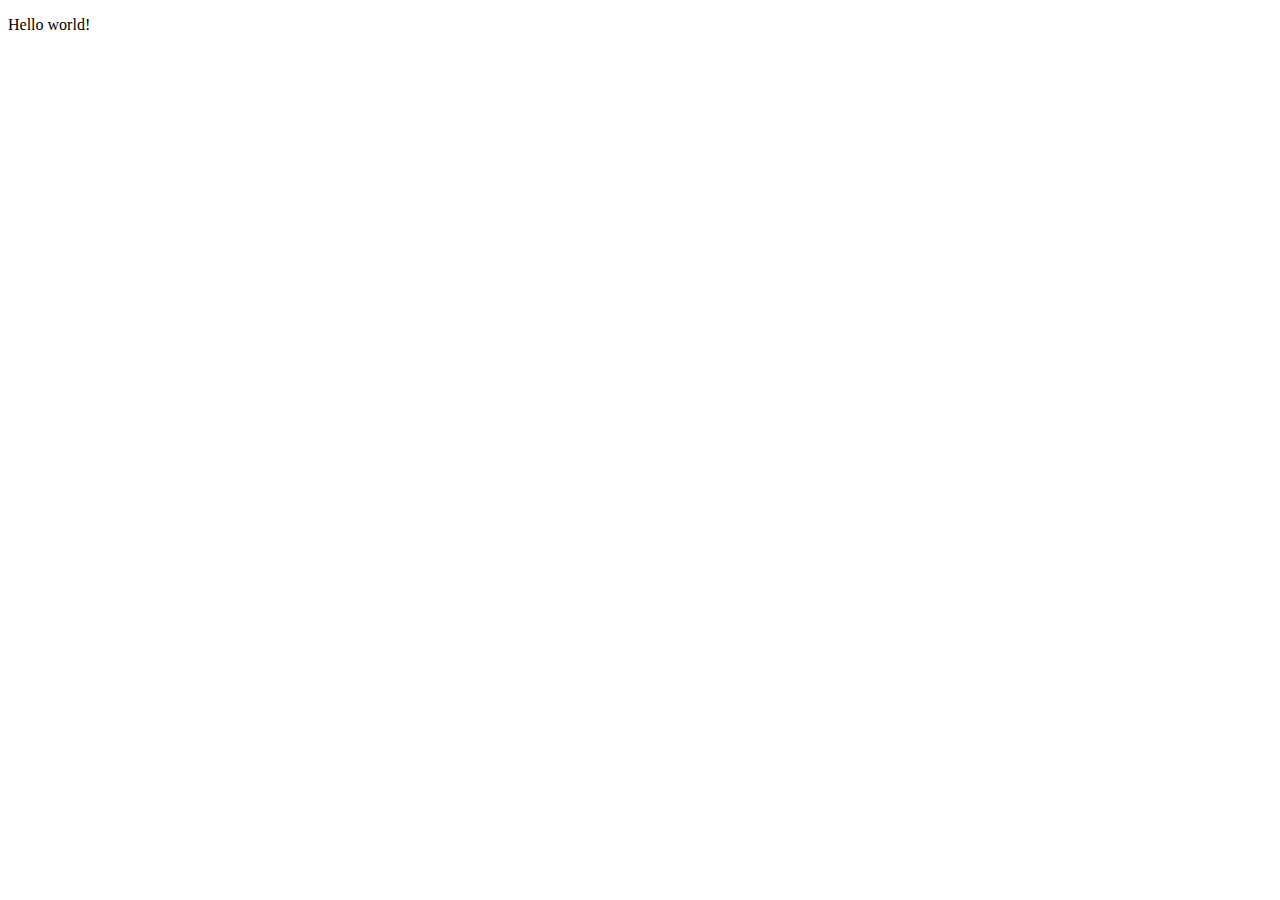
==== snapple/index.html @ 0deb8a26 "Add files via upload" ====
<!doctype html>
<html lang="en">
<head>
    <meta name="viewport" content="width=device-width,initial-scale=1" />
    <title>NFT</title>
    <link rel="stylesheet" href="style.css">
</head>
<body>
    <p>Hello world!</p>
</body>
---- snapple/style.css ----
.body {
    font-size: 24;
    color: red;
}
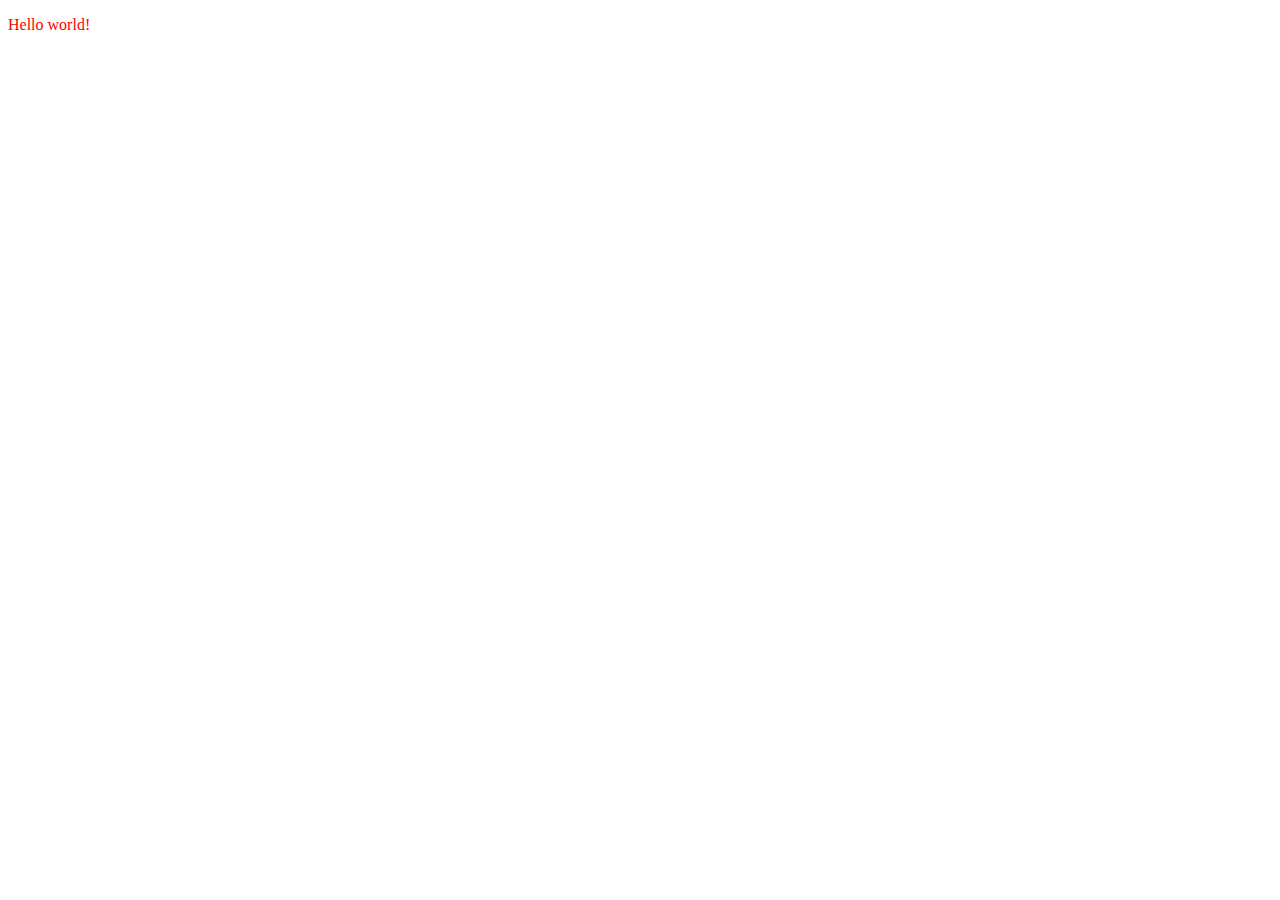
==== commit 1a75788d: "Update index.html" ====
--- a/snapple/index.html
+++ b/snapple/index.html
@@ -6,5 +6,5 @@
     <link rel="stylesheet" href="style.css">
 </head>
 <body>
-    <p>Hello world!</p>
-</body>+    <p class="msg">Hello world!</p>
+</body>
--- a/snapple/style.css
+++ b/snapple/style.css
@@ -1,4 +1,4 @@
-.body {
+.msg {
     font-size: 24;
     color: red;
-}+}
